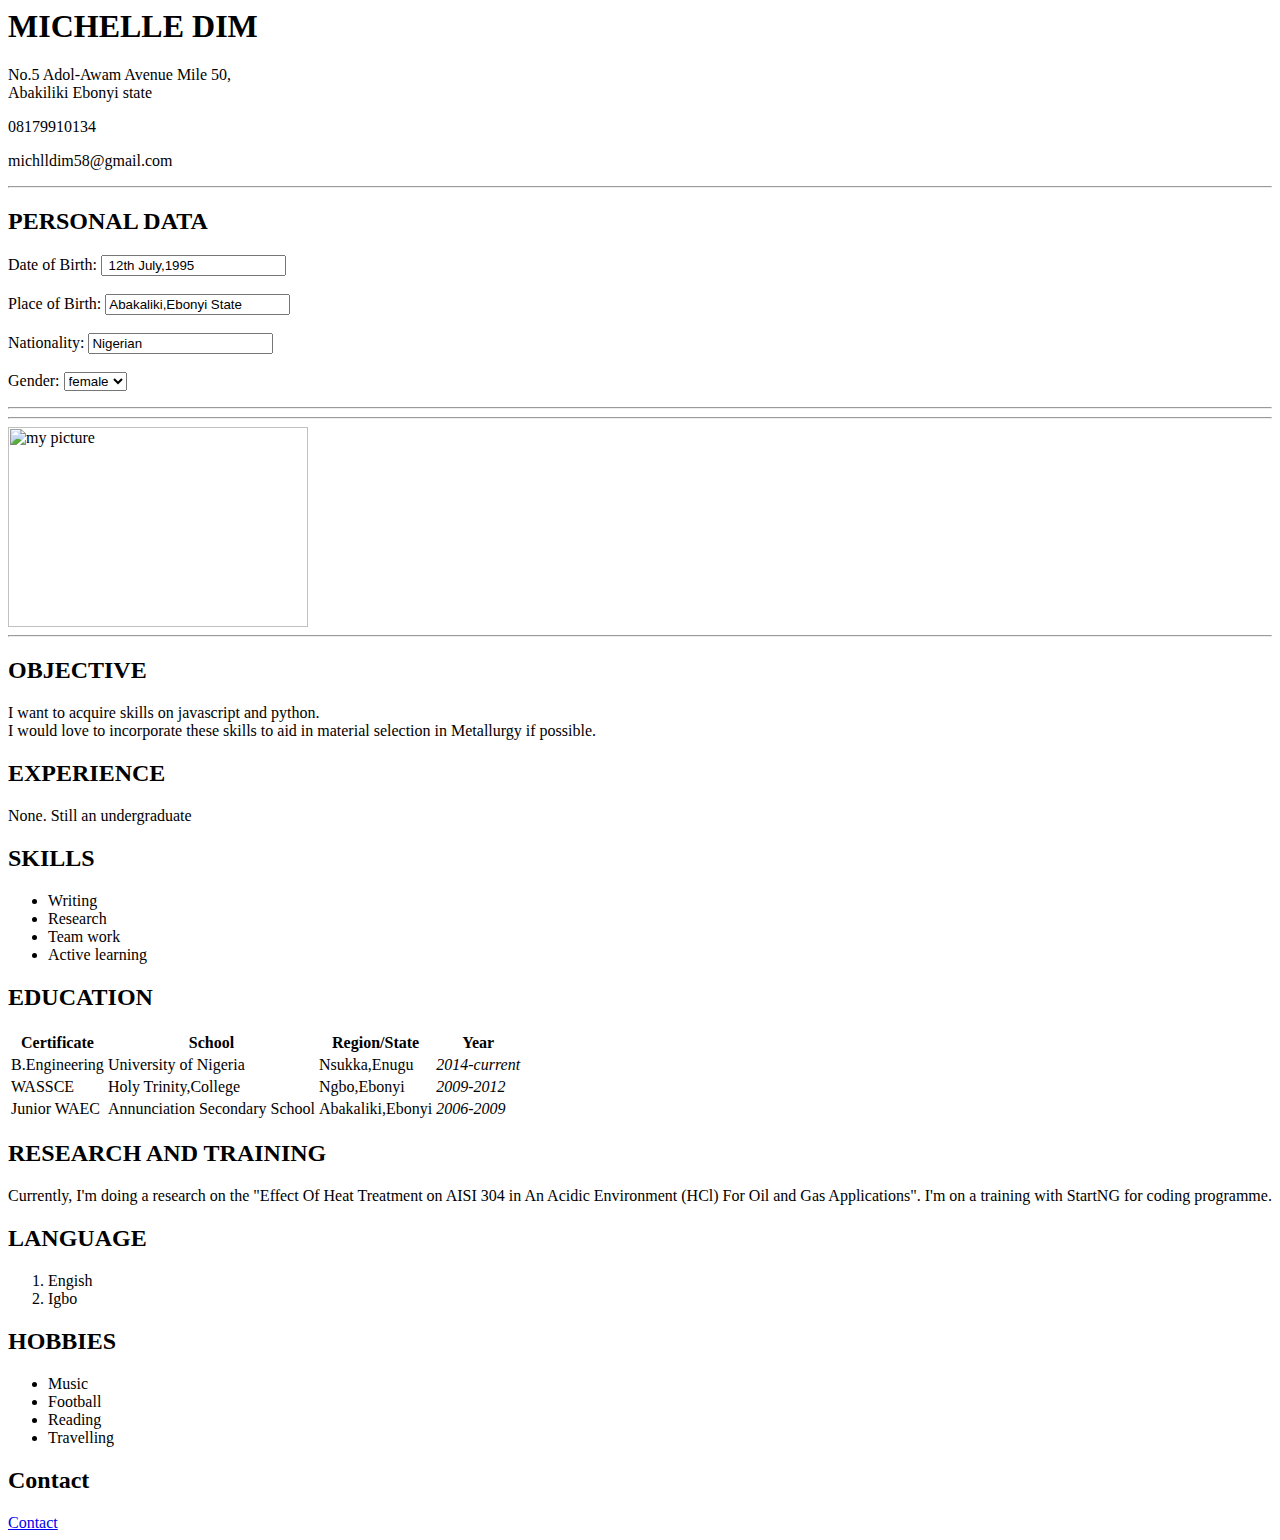
==== index.html @ 3ca1a88d "Rename firstname-1.html to index.html" ====
<DOCTYPE html>
<html lang ="eng">
 <head>
   <title> MY RESUME </title>
   <link rel="stylesheet" type="text/css"
   href="style(1).css">
 </head>

<body> 
   <header>
   <div class="container">
   <div class="box-1">
   
   <h1 > MICHELLE DIM </h1>

      <p> No.5 Adol-Awam Avenue Mile 50, <br>Abakiliki Ebonyi state </p>
      <p> 08179910134 </p>
      <p> michlldim58@gmail.com </p>
    </div>
    </div>
       <hr>
  <h2>PERSONAL DATA </h2>
  <form>
  
    <div>
      <label> Date of Birth: </label>
      <input type= "text" name= date of Birth value=" 12th July,1995"> 
    </div>
    <br>
    <div>
      <label> Place of Birth: </label>
      <input type= "text" name= place of Birth value="Abakaliki,Ebonyi State">
    </div>
    <br>
    <div>
       <label> Nationality: </label>
       <input type= "text" name= Nationality value="Nigerian">
    </div>
    <br>
    <div>
    <label> Gender: </label>
      <select name= "gender">
      <option value="female">female</option>
      <option value="male">male</option>
      </select>
    </div>
    
  </form>
    <hr>
  </header>
 <hr>
   <div class="image">
     <img src="https://res.cloudinary.com/michelle58/image/upload/c_scale,h_300,w_300/v1566563369/20190820_103901_uatyy9.jpg"
     alt="my picture" width="300" height="200">
   </div>
 <hr>
  <h2> OBJECTIVE </h2>

   <p> I want to acquire skills on javascript and python. <br>
     I would love to incorporate these skills to aid in material selection in Metallurgy if possible.
   </p>
 
  <h2> EXPERIENCE </h2 >
   <p> None. Still an undergraduate </p >
 
 <div class="skills">
 <h2> SKILLS </h2>
 
   <ul>
      <li> Writing</li>
      <li>Research </li>
      <li>Team work</li>
      <li>Active learning</li>
   </ul>
   </div>
  <div class = "education">
      <h2> EDUCATION </h2>

    <table>
      <thead>

        <tr>
           <th> Certificate </th>
           <th> School </th>
           <th> Region/State </th>
           <th> Year </th>
       </tr>

     </thead>

     <tbody>

         <tr>
           <td> B.Engineering </td>
           <td> University of Nigeria </td>
           <td> Nsukka,Enugu </td>
           <td> <em> 2014-current </em> </td>
         </tr>
         <tr>
           <td> WASSCE </td>
           <td> Holy Trinity,College</td>
           <td> Ngbo,Ebonyi </td>
           <td> <em> 2009-2012 </em> </td>
         </tr>
         <tr>
           <td> Junior WAEC </td>
           <td> Annunciation Secondary School</td>
           <td> Abakaliki,Ebonyi </td>
           <td> <em> 2006-2009 </em> </td>
         </tr>

      </tbody>

    </table>
          </div>
<div class = "box-2">
    <h2> RESEARCH AND TRAINING </h2>

    <p>  Currently, I'm doing   a research on the "Effect Of Heat Treatment on AISI 304 in An Acidic Environment (HCl) For Oil and Gas Applications".
         I'm on a training with StartNG for coding programme.
    </p>
</div>

    
    <div class="language">
  <h2> LANGUAGE </h2>
   <ol>
      <li> Engish </li>
      <li> Igbo </li>
   </ol>
   </div>
   
   <div class="hobbies">
 <h2> HOBBIES </h2>
   <ul>
     <li> Music </li>
     <li> Football </li>
     <li> Reading </li>
     <li> Travelling</li>
   </ul>
   </div>
  <div class="Contact">
   <h2> Contact </h2>
  <a href="Contact.html">Contact </a>
  </div>
            

</body>
</html>
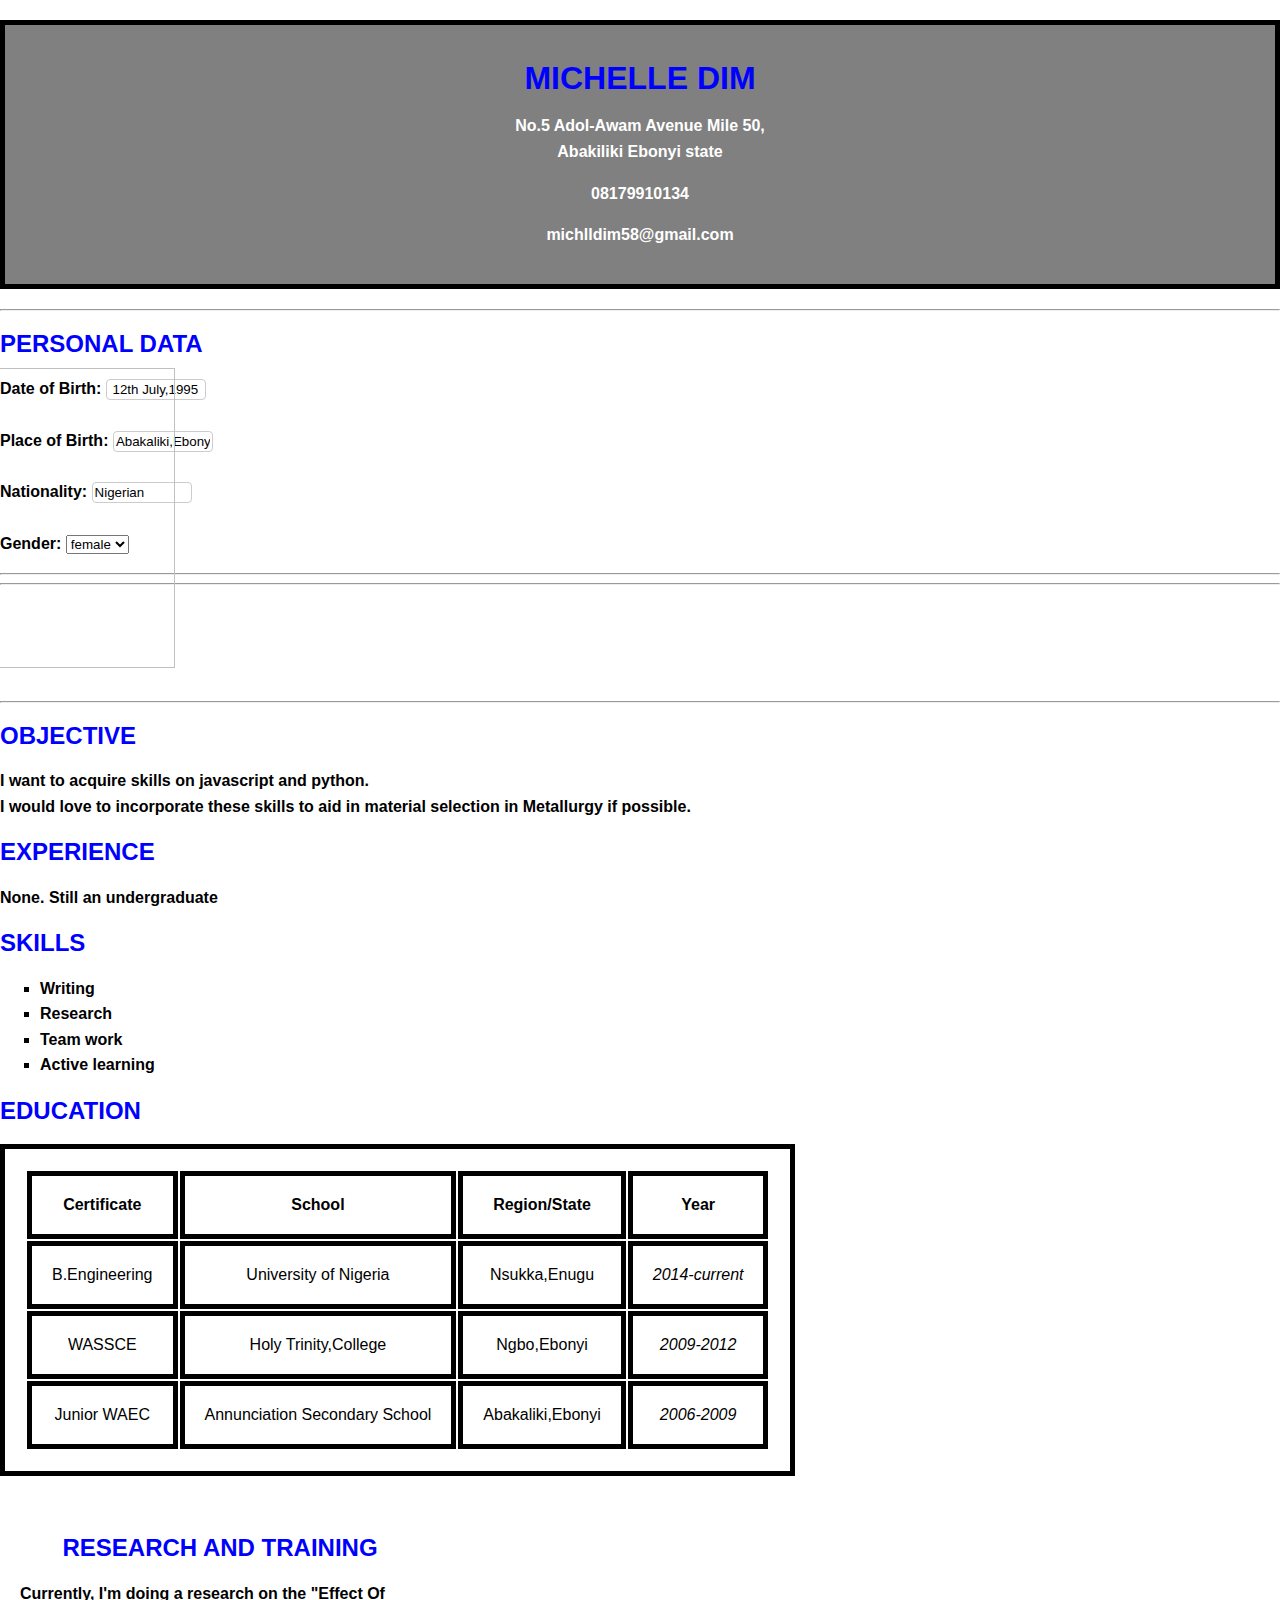
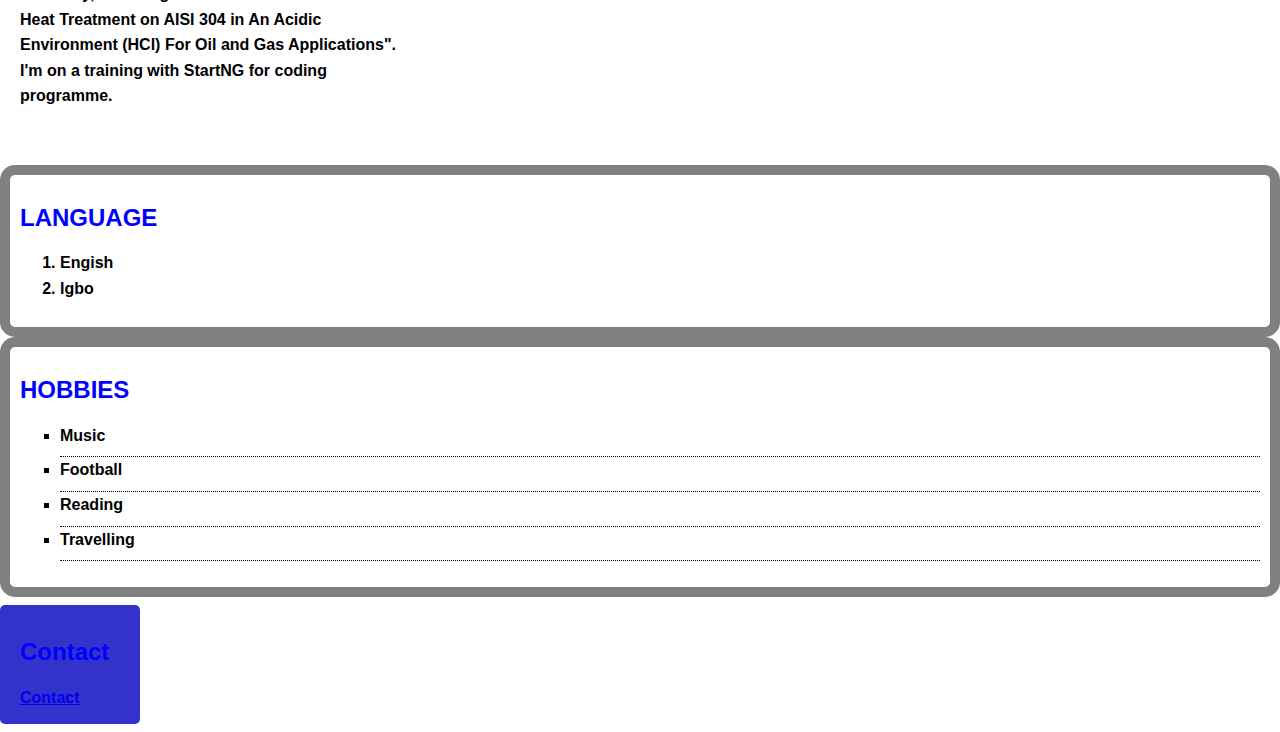
==== commit 10b156dd: "Update index.html" ====
--- a/index.html
+++ b/index.html
@@ -3,7 +3,7 @@
  <head>
    <title> MY RESUME </title>
    <link rel="stylesheet" type="text/css"
-   href="style(1).css">
+   href="style (1).css">
  </head>
 
 <body> 
--- a/style (1).css
+++ b/style (1).css
@@ -0,0 +1,174 @@
+body{
+	font: bold 16px sans-serif;
+	line-height: 1.6em;
+	margin:0;
+}
+h1,h2{
+	color:blue;
+}
+
+.image{
+object-fit: cover;
+  object-position: 100% 0;
+width: 50px;
+height: 100px;
+transform: rotate(-90deg);}
+
+
+a:hover{
+	color:blue;
+}
+
+a:active{
+	color:green;
+}
+a: visited{
+	color:red;
+}
+}
+
+.container{
+	width:80%;
+	margin:auto;
+}
+
+.box-1{
+text-align:center;
+	background-color:grey;
+	color:white;
+	border:5px black solid;
+	padding:20px;
+	margin:20px 0;
+}
+.box-2{
+    text-align: left;
+	padding:20px;
+	margin:20px 0;
+	width:400px;}
+
+.box-2 h2{
+text-align: center;
+}
+
+
+.language {
+	border:10px grey solid;
+	padding:10px;
+	border-radius:15px;
+}
+
+}
+
+
+ .skills {
+    border:10px grey solid;
+	padding:10px;
+	border-radius:15px;
+
+}
+.skills ul{
+	list-style:square;
+}
+
+.hobbies {
+	border:10px grey solid;
+	padding:10px;
+	border-radius:15px;
+}
+
+.hobbies ul{
+	list-style:square;
+}
+.hobbies li{
+	padding-bottom:8px;
+	border-bottom:dotted 1px black;
+}
+.education
+ table, th, td{
+border:1px solid black;
+text-align: center;
+border:5px black solid;
+	padding:20px;
+	margin:20px 0;
+
+}
+.details{
+	border:2px groove #c2c2d6;
+	width:35%;
+	color:#fffffffb;
+	padding:30px;
+	margin-left:32%;
+	border-radius:5px;
+	margin-top:30px;
+	margin-bottom:20px;
+}
+.contact {	
+  font-family:arial,verdana;
+  width: 100px;
+  background-color:#3333cc;
+  color:#fffffffb;
+  padding: 14px 20px;
+  margin: 8px 0;
+  border: none;
+  border-radius:5px;
+  cursor: pointer;
+  color:#fffffffb;
+}
+.contact {
+	color:#fffffffb;
+}
+input[type=text],  input[type=email],
+input[type=number]{
+  width: 100px;
+  padding: 2px 2px;
+  margin: 2px 0;
+  display: inline-block;
+  border: 1px solid #ccc;
+  border-radius: 4px;
+  box-sizing: border-box;
+}
+input[type=submit] {
+  width: 200px;
+  background-color:#3333cc;
+  color:#fffffffb;
+  font-size:15px;
+  padding: 20px 5px;
+  margin: 8px 3px;
+  border: none;
+  border-radius: 4px;
+  cursor: pointer;
+  text-align:center;
+}
+
+input[type=submit]:hover{
+  background-color:#e97600;
+  color:#fffffffb;
+}
+
+h2 {
+	color:blue;
+}
+
+.Contact {
+	font-family: sans-serif;
+	padding: none;
+	border: none;
+	border radius: 2px;
+	
+}
+
+
+a:hover{
+	color:blue;
+}
+
+a:active{
+	color:green;
+}
+a: visited{
+	color:red;
+}
+	
+}
+
+
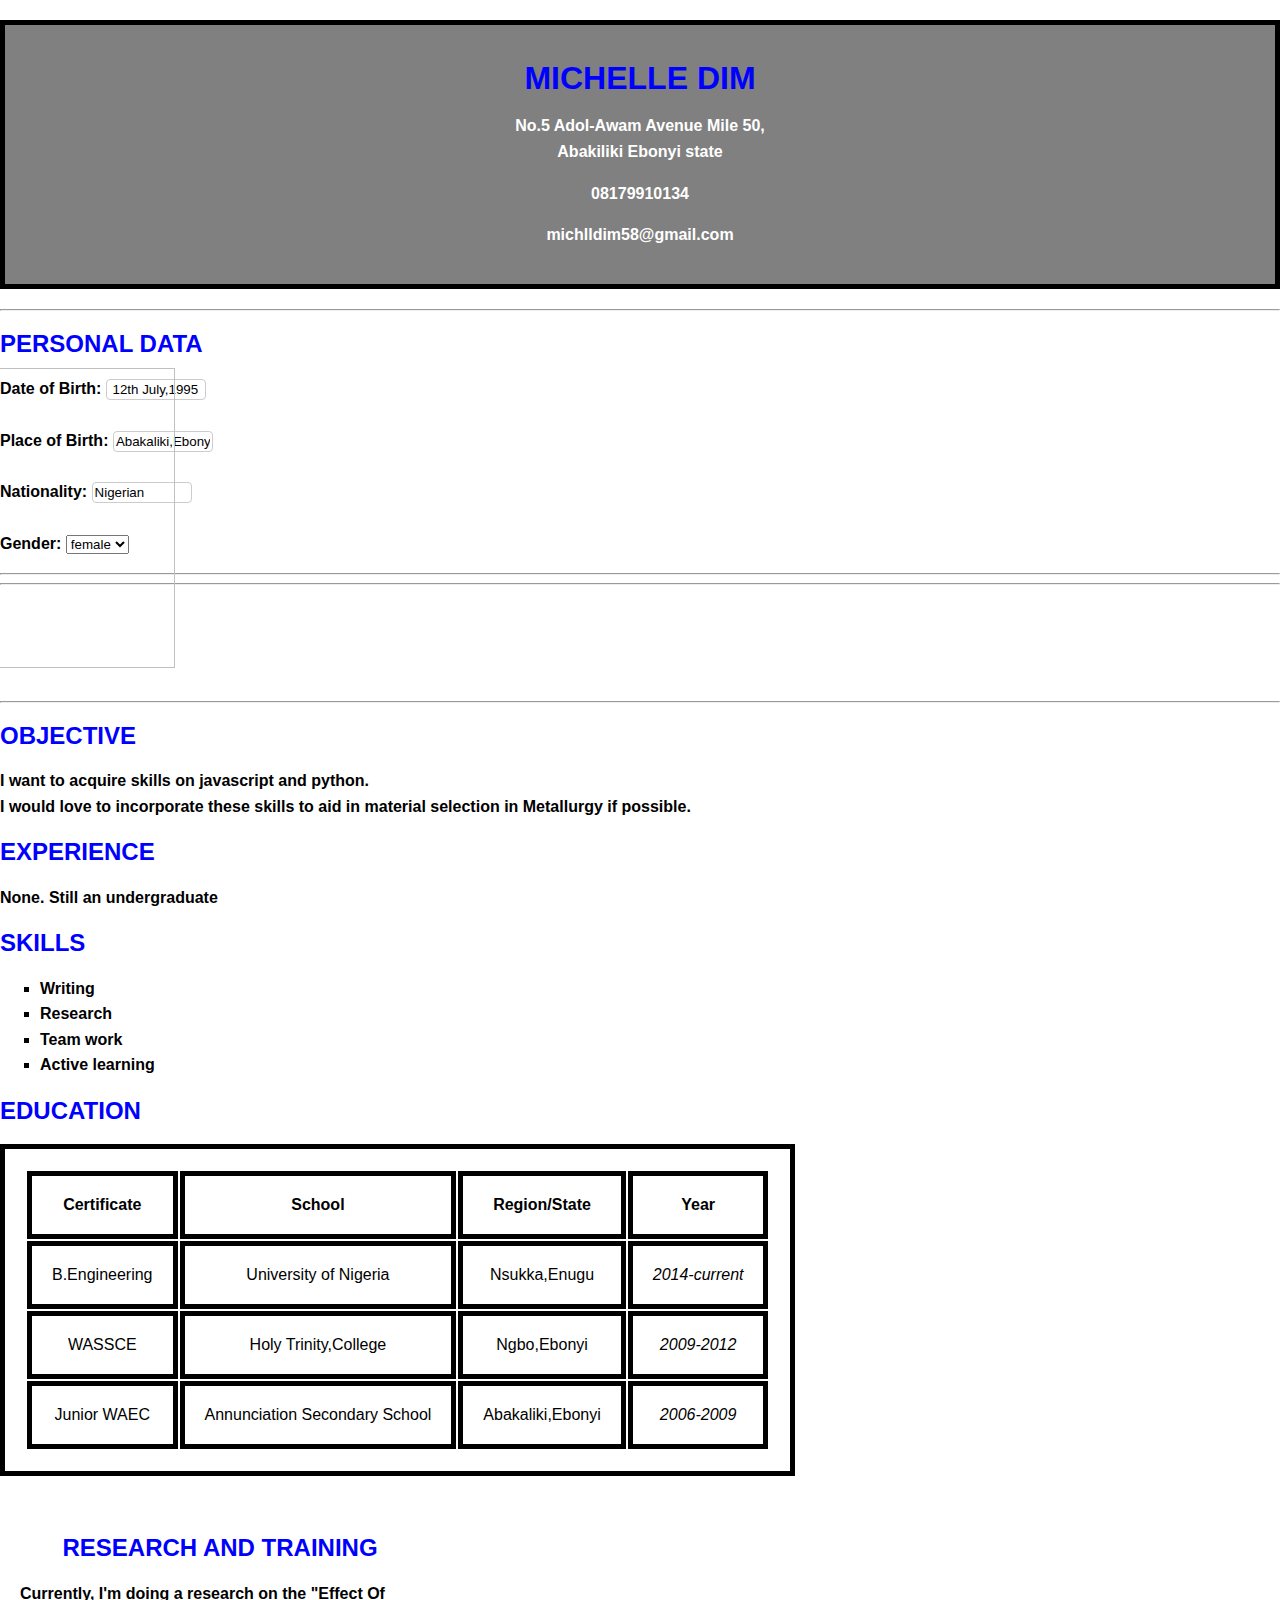
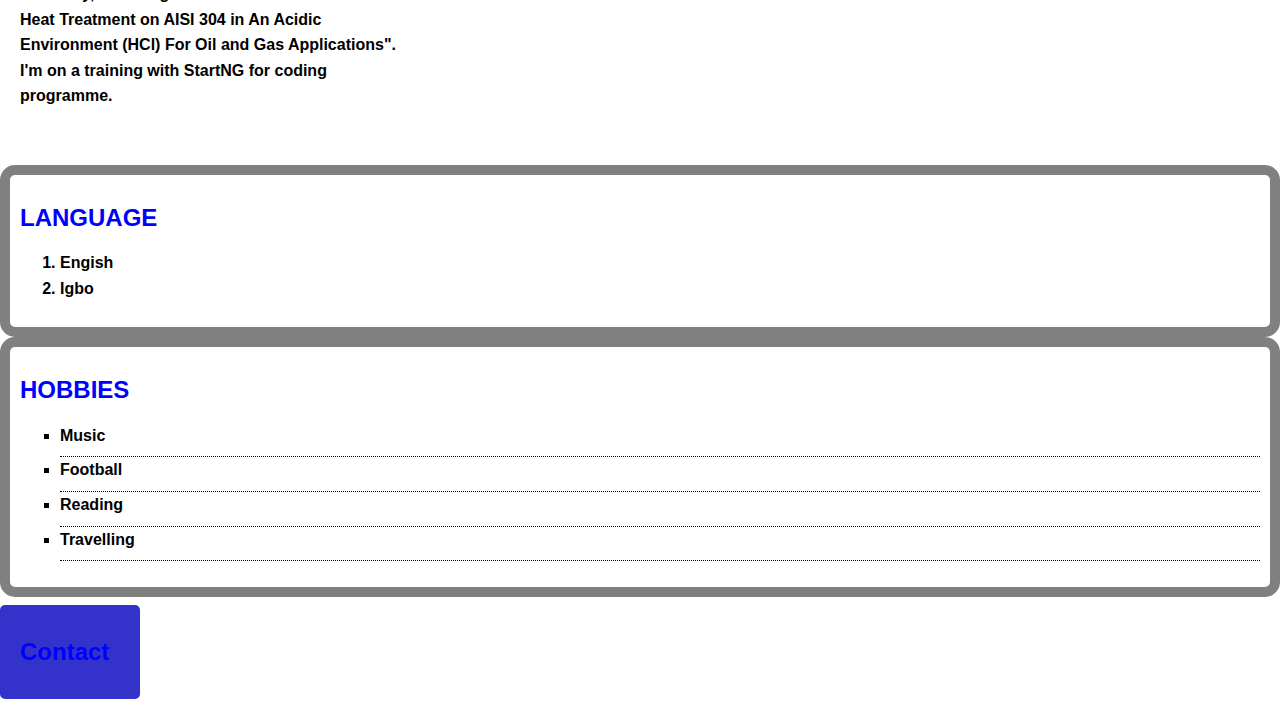
==== commit 0a852323: "Update index.html" ====
--- a/index.html
+++ b/index.html
@@ -141,7 +141,7 @@
    </div>
   <div class="Contact">
    <h2> Contact </h2>
-  <a href="Contact.html">Contact </a>
+  <a href="Contact.html"> </a>
   </div>
             
 
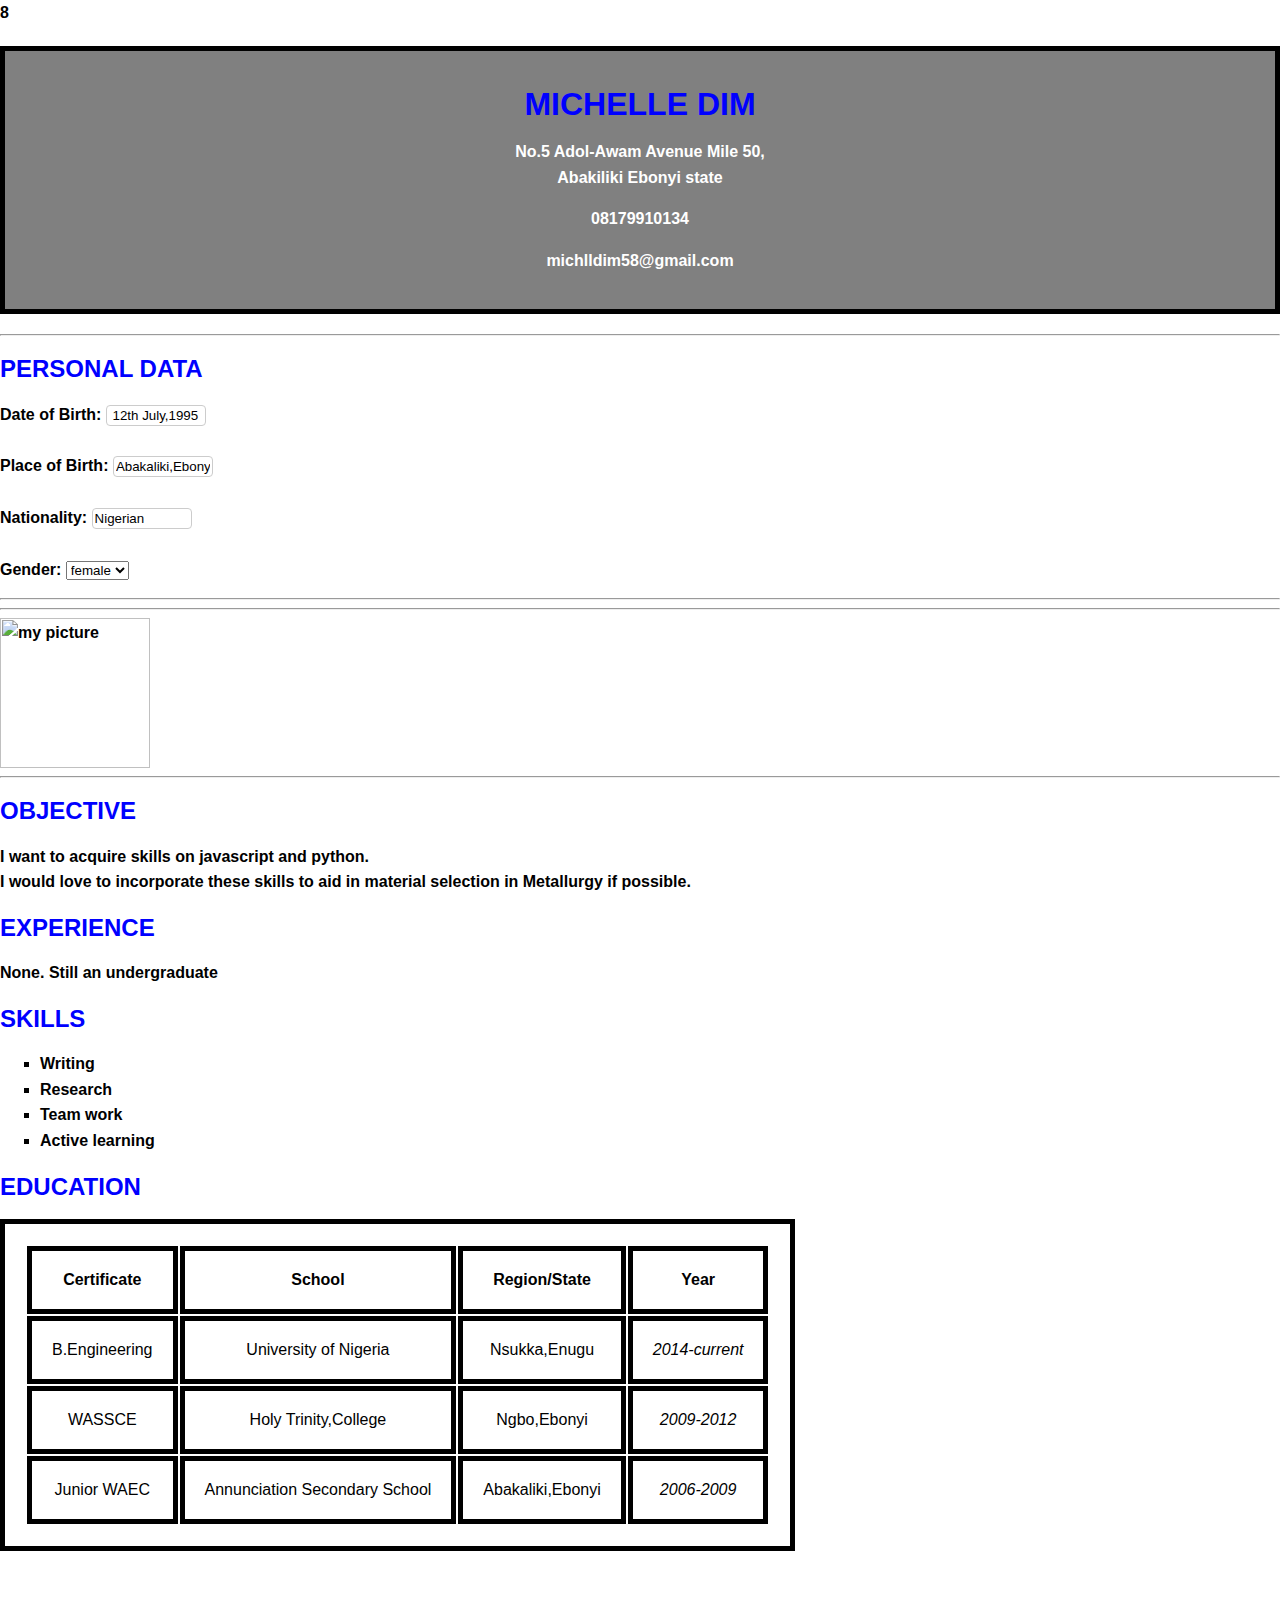
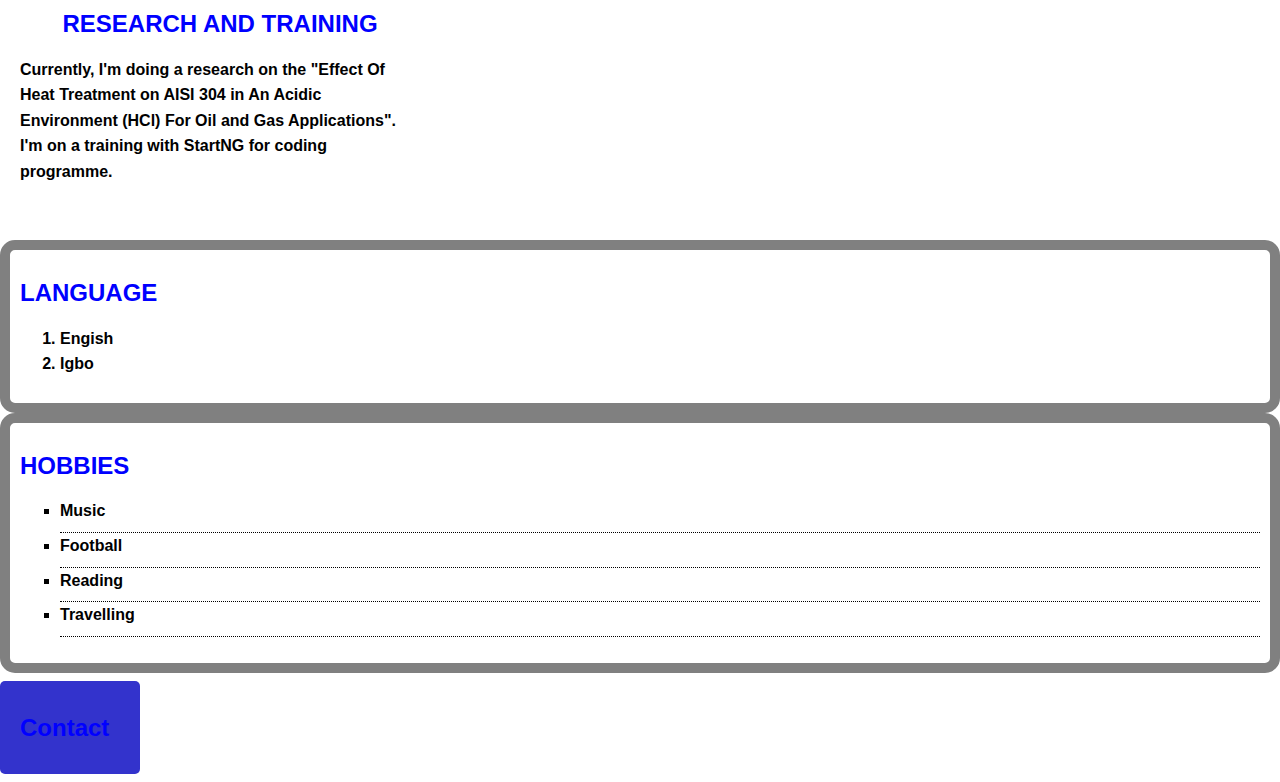
==== commit ec3ffe10: "Update index.html" ====
--- a/index.html
+++ b/index.html
@@ -1,4 +1,4 @@
-<DOCTYPE html>
+8<DOCTYPE html>
 <html lang ="eng">
  <head>
    <title> MY RESUME </title>
@@ -51,7 +51,7 @@
  <hr>
    <div class="image">
      <img src="https://res.cloudinary.com/michelle58/image/upload/c_scale,h_300,w_300/v1566563369/20190820_103901_uatyy9.jpg"
-     alt="my picture" width="300" height="200">
+     alt="my picture" width="150">
    </div>
  <hr>
   <h2> OBJECTIVE </h2>
--- a/style (1).css
+++ b/style (1).css
@@ -10,9 +10,7 @@
 .image{
 object-fit: cover;
   object-position: 100% 0;
-width: 50px;
-height: 100px;
-transform: rotate(-90deg);}
+}
 
 
 a:hover{
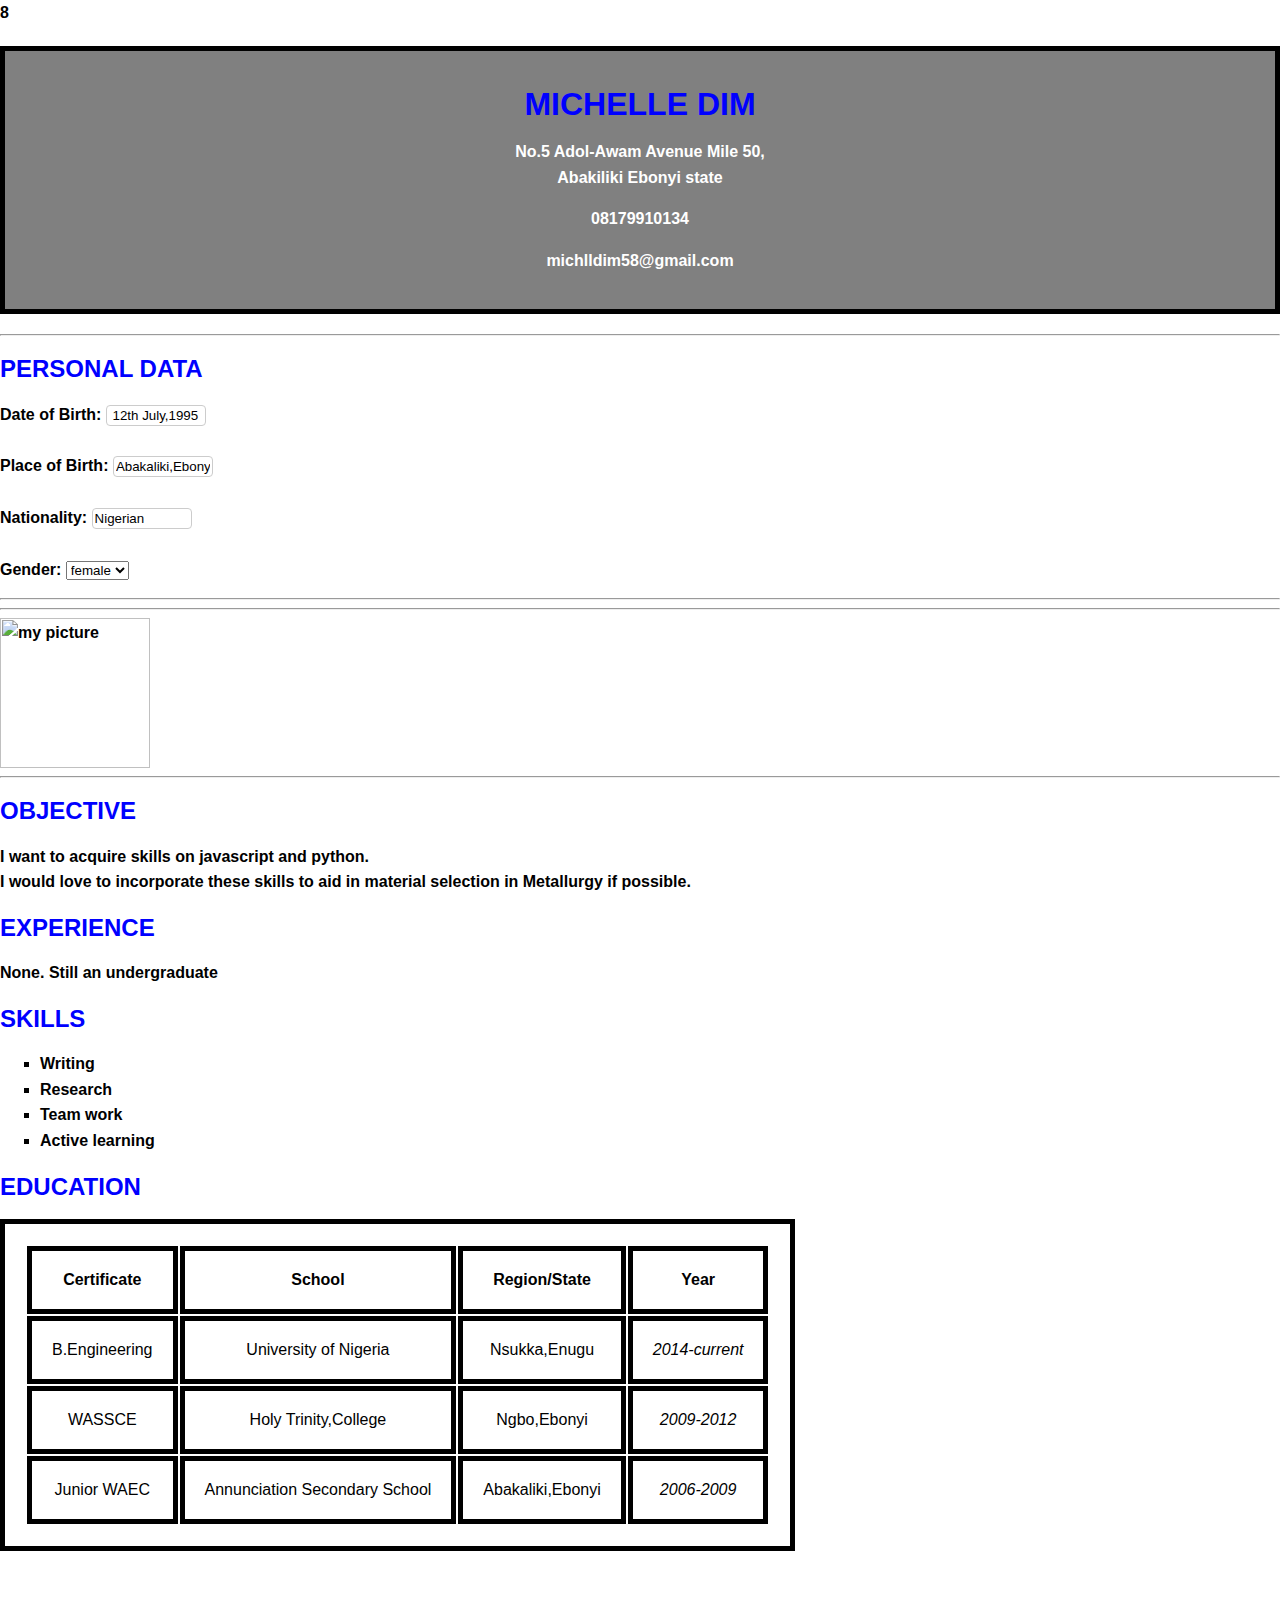
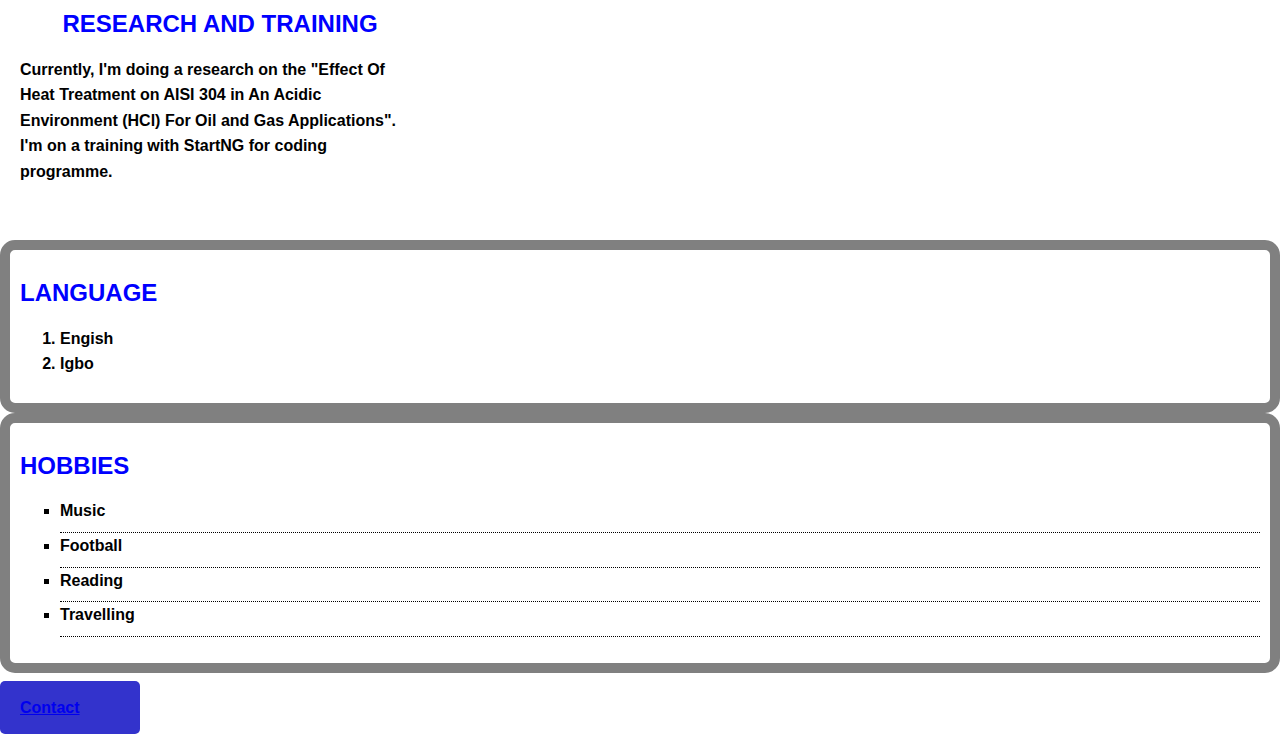
==== commit cdfd5306: "Update index.html" ====
--- a/index.html
+++ b/index.html
@@ -140,8 +140,7 @@
    </ul>
    </div>
   <div class="Contact">
-   <h2> Contact </h2>
-  <a href="Contact.html"> </a>
+  <a href="Contact.html">Contact</a>
   </div>
             
 
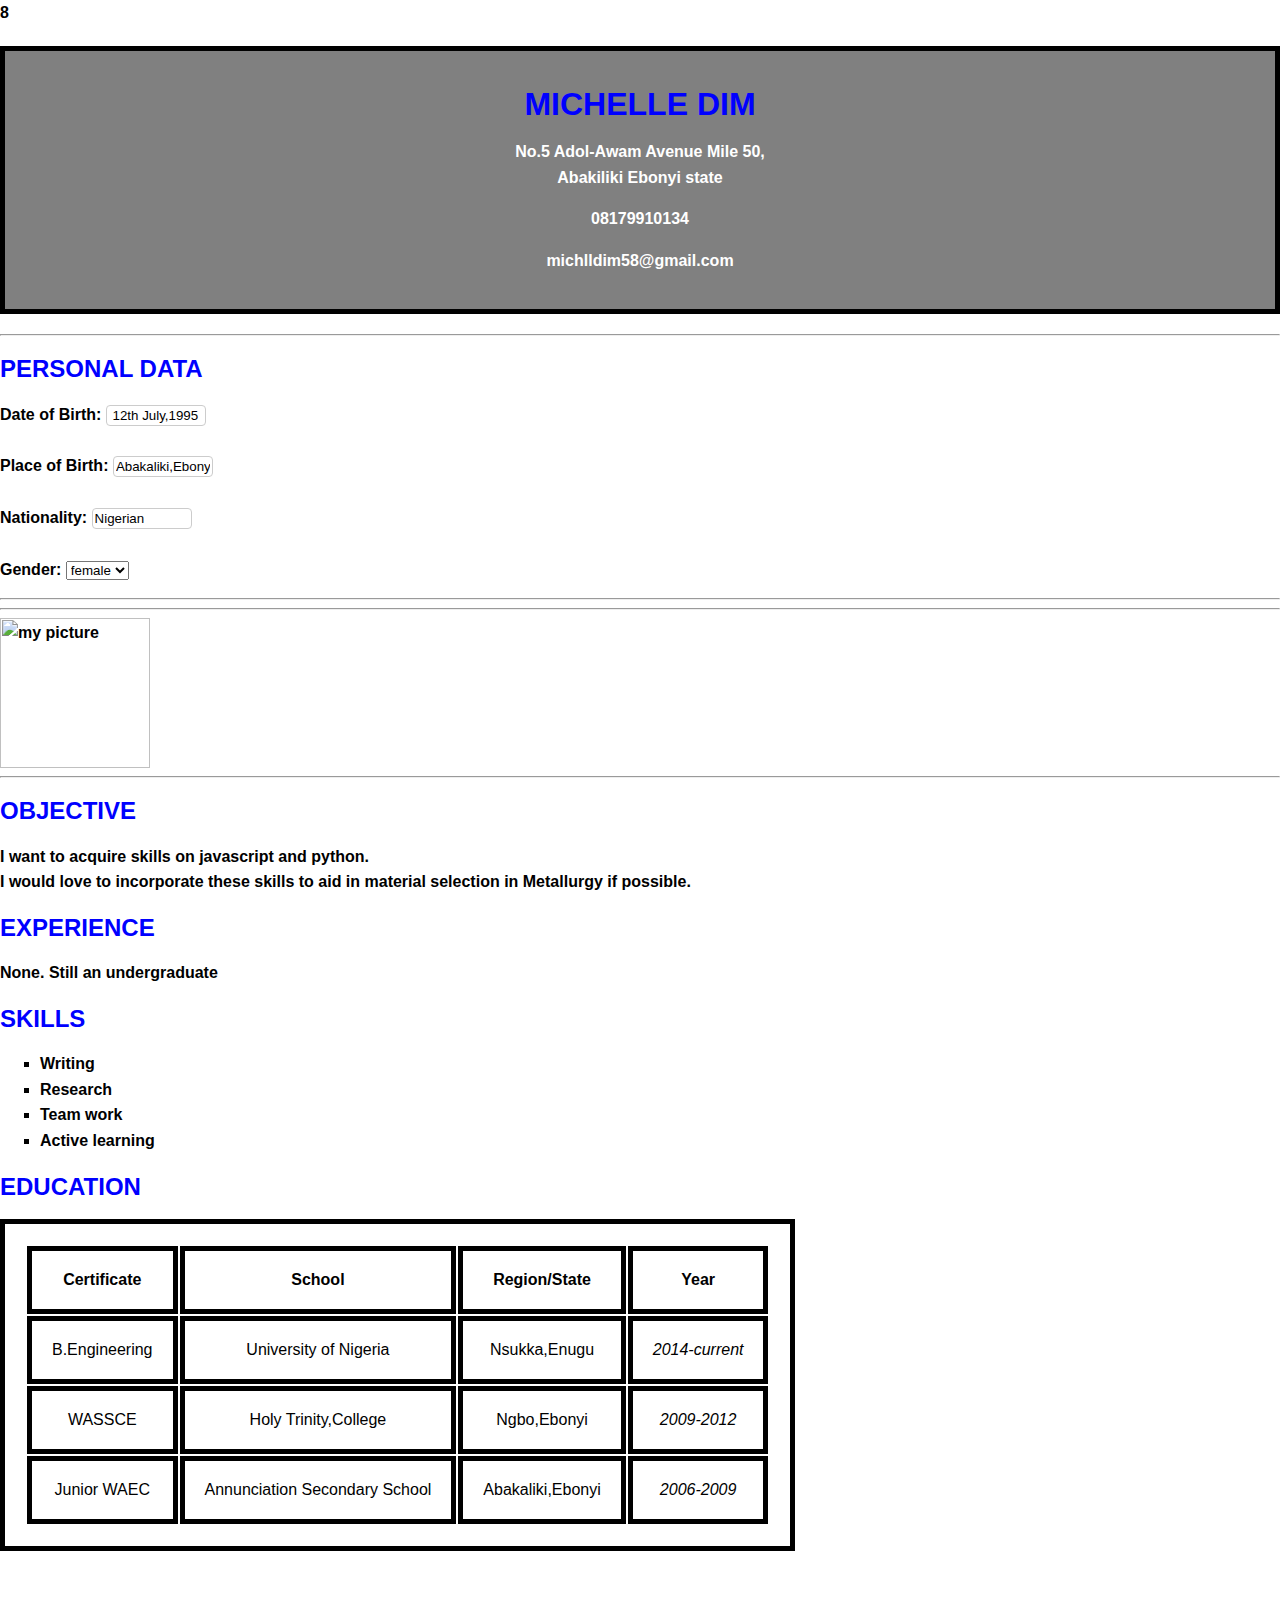
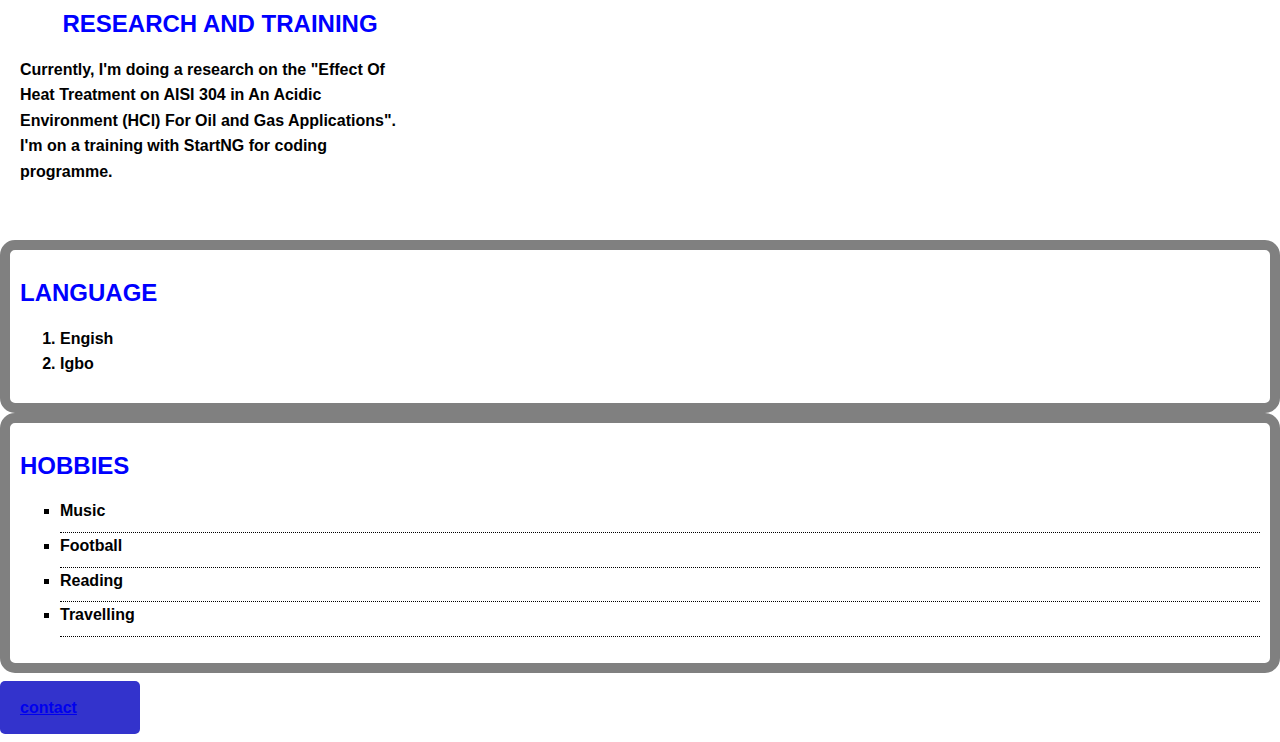
==== commit ace526be: "Update index.html" ====
--- a/index.html
+++ b/index.html
@@ -140,7 +140,7 @@
    </ul>
    </div>
   <div class="Contact">
-  <a href="Contact.html">Contact</a>
+  <a href="Contact.html"> contact </a>
   </div>
             
 
--- a/style (1).css
+++ b/style (1).css
@@ -143,9 +143,6 @@
   color:#fffffffb;
 }
 
-h2 {
-	color:blue;
-}
 
 .Contact {
 	font-family: sans-serif;
